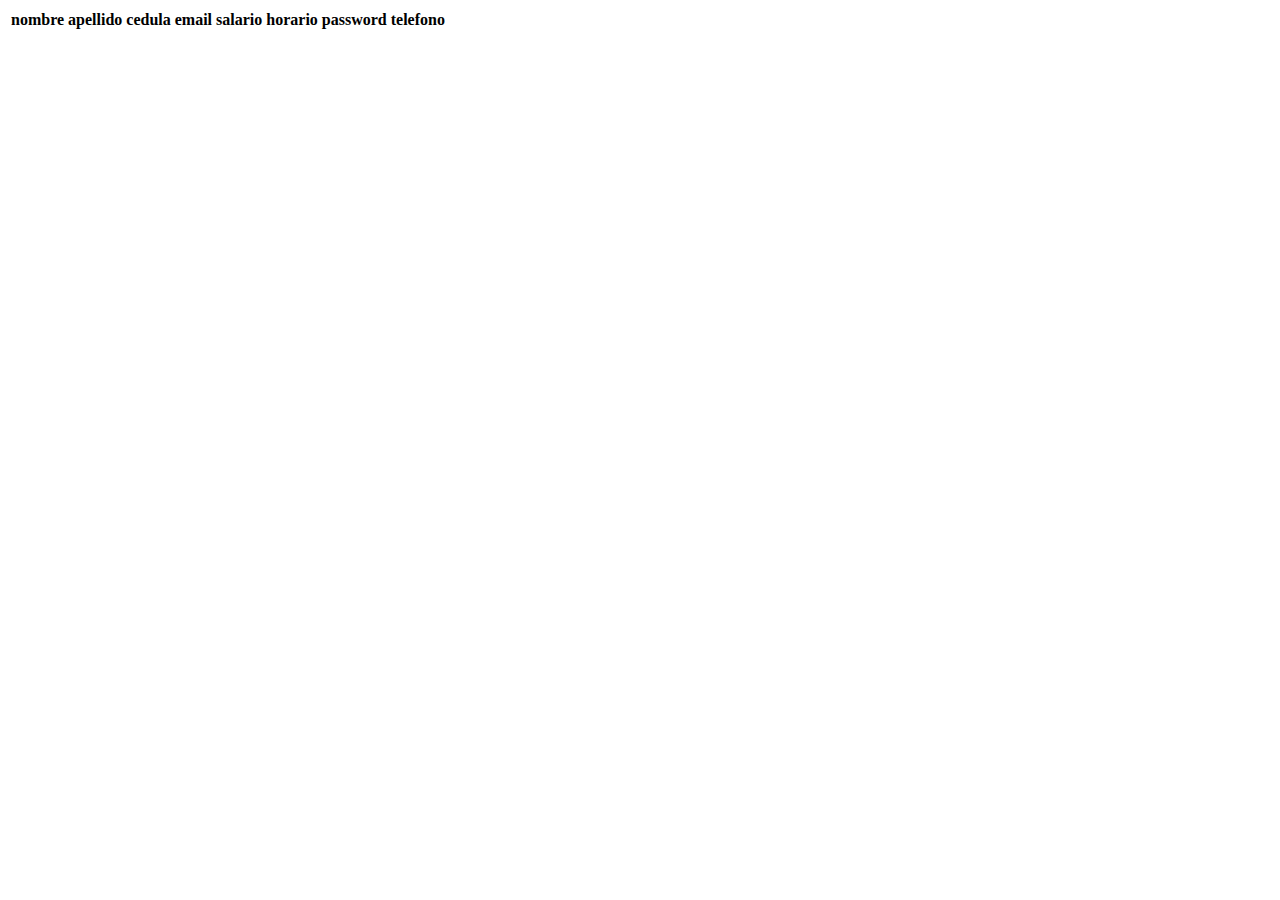
==== src/main/resources/templates/productos.html @ 0c375731 "Se agrego registro cliente ademas diferentes vistas Cliente Empleado todo funciona bien" ====
<!DOCTYPE html>
<html>
<head>
    <meta charset='utf-8'>
    <meta http-equiv='X-UA-Compatible' content='IE=edge'>
    <title>Page Title</title>
    <meta name='viewport' content='width=device-width, initial-scale=1'>
   
</head>
<body>
    <table class="table">
        <thead>
            <tr>
                <th>nombre</th>
                <th>apellido</th>
                <th>cedula</th>
                <th>email</th>
                <th>salario</th>
                <th>horario</th>
                <th>password</th>
                <th>telefono</th>
            </tr>
            <tbody>
                
            </tbody>
        </thead>
    </table>
</body>
</html>
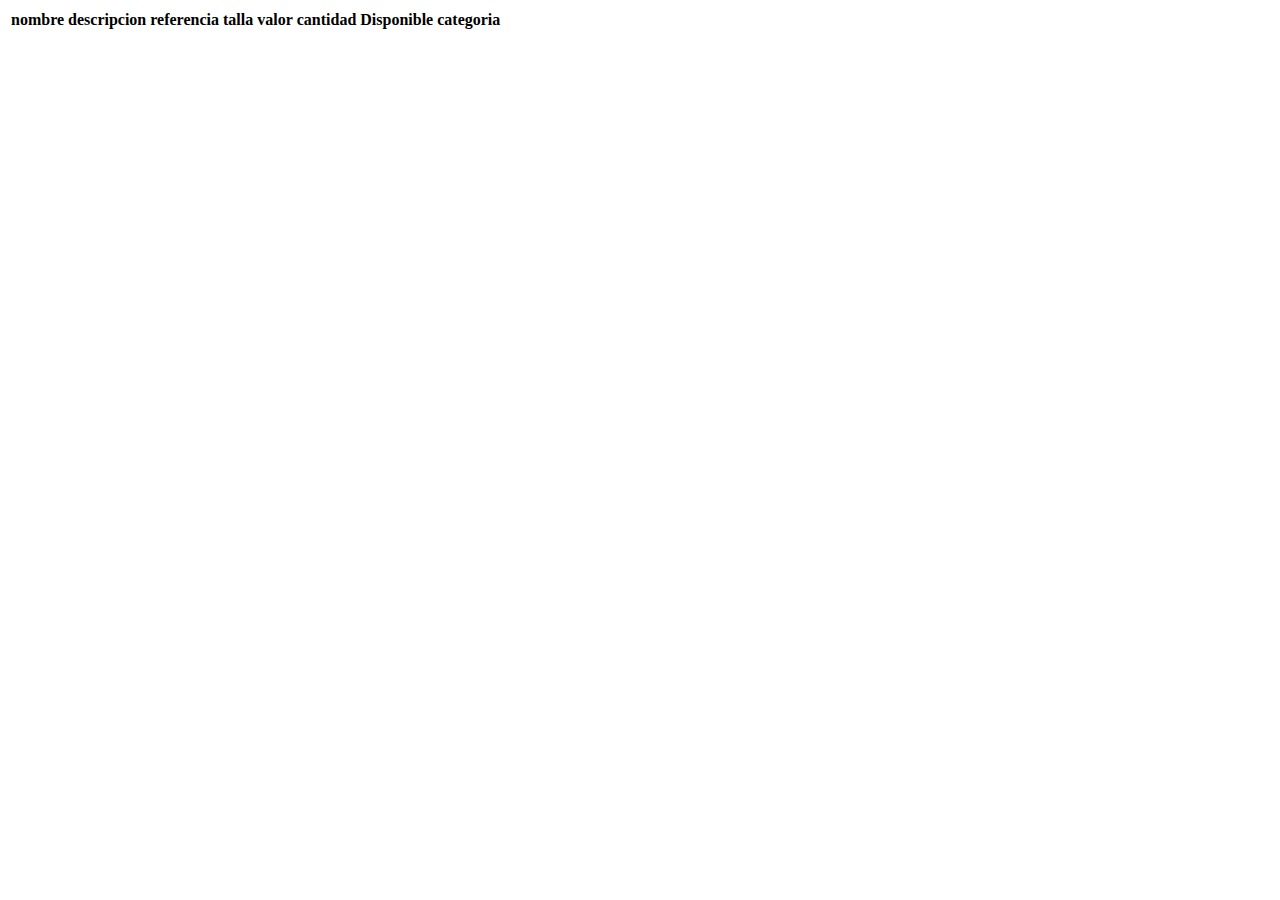
==== commit 2cb564c4: "Se implemento recuperar pw tambien se listo los productos" ====
--- a/src/main/resources/templates/productos.html
+++ b/src/main/resources/templates/productos.html
@@ -1,29 +1,37 @@
 <!DOCTYPE html>
 <html>
 <head>
-    <meta charset='utf-8'>
-    <meta http-equiv='X-UA-Compatible' content='IE=edge'>
-    <title>Page Title</title>
-    <meta name='viewport' content='width=device-width, initial-scale=1'>
-   
+<meta charset='utf-8'>
+<meta http-equiv='X-UA-Compatible' content='IE=edge'>
+<title>Lista productos</title>
+<meta name='viewport' content='width=device-width, initial-scale=1'>
+<link rel="stylesheet" type="text/css" href="static/css/estilo-producto.css" th:href="@{/css/estilo-producto.css}" />
+
 </head>
 <body>
-    <table class="table">
-        <thead>
-            <tr>
-                <th>nombre</th>
-                <th>apellido</th>
-                <th>cedula</th>
-                <th>email</th>
-                <th>salario</th>
-                <th>horario</th>
-                <th>password</th>
-                <th>telefono</th>
-            </tr>
-            <tbody>
-                
-            </tbody>
-        </thead>
-    </table>
+	<table class="table">
+		<thead>
+			<tr>
+				<th>nombre</th>
+				<th>descripcion</th>
+				<th>referencia</th>
+				<th>talla</th>
+				<th>valor</th>
+				<th>cantidad Disponible</th>
+				<th>categoria</th>
+			</tr>
+		<tbody>
+			<tr th:each="Producto:${Productos}">
+				<td th:text="${Producto.nombre}"></td>
+				<td th:text="${Producto.descripcion}"></td>
+				<td th:text="${Producto.referencia}"></td>
+				<td th:text="${Producto.talla}"></td>
+				<td th:text="${Producto.valor}"></td>
+				<td th:text="${Producto.cantidadDisponible}"></td>
+				<td th:text="${Producto.categoria}"></td>
+			</tr>
+		</tbody>
+		</thead>
+	</table>
 </body>
 </html>